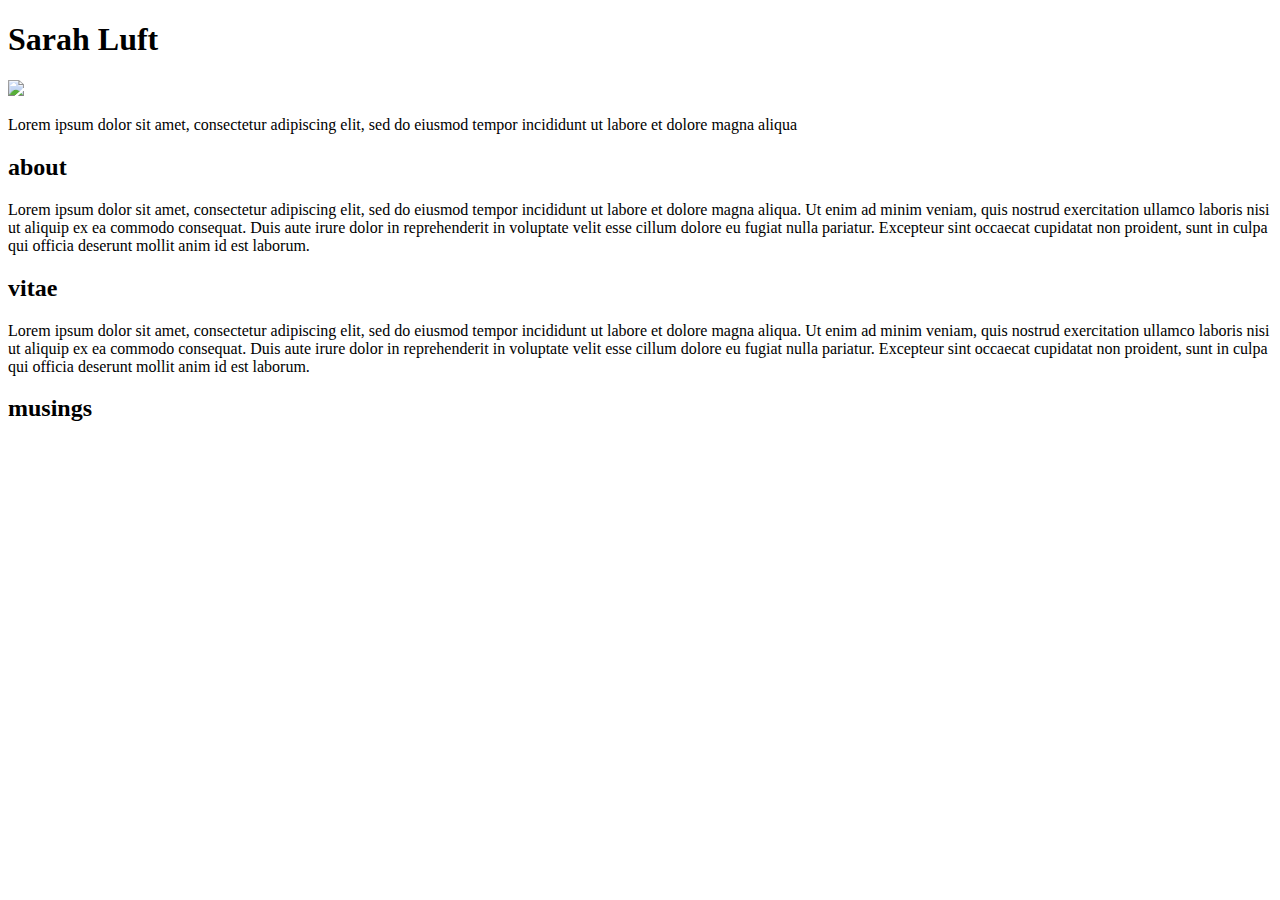
==== unit_5/index.html @ 9829ceb7 "unit 5 changes" ====
<!DOCTYPE html>
<html>
	<head>
		<title>Sarah Luft</title>
		<link rel="stylesheet" type="text/css" href="style.css">
	</head>
	<body>
		<h1>Sarah Luft</h1>
		<img src="images/catandmural.jpg">
		<p>Lorem ipsum dolor sit amet, consectetur adipiscing elit, sed do eiusmod tempor incididunt ut labore et dolore magna aliqua</p>
		<h2>about</h2>
		<p>Lorem ipsum dolor sit amet, consectetur adipiscing elit, sed do eiusmod tempor incididunt ut labore et dolore magna aliqua. Ut enim ad minim veniam, quis nostrud exercitation ullamco laboris nisi ut aliquip ex ea commodo consequat. Duis aute irure dolor in reprehenderit in voluptate velit esse cillum dolore eu fugiat nulla pariatur. Excepteur sint occaecat cupidatat non proident, sunt in culpa qui officia deserunt mollit anim id est laborum.</p>
		<h2>vitae</h2>
		<p>Lorem ipsum dolor sit amet, consectetur adipiscing elit, sed do eiusmod tempor incididunt ut labore et dolore magna aliqua. Ut enim ad minim veniam, quis nostrud exercitation ullamco laboris nisi ut aliquip ex ea commodo consequat. Duis aute irure dolor in reprehenderit in voluptate velit esse cillum dolore eu fugiat nulla pariatur. Excepteur sint occaecat cupidatat non proident, sunt in culpa qui officia deserunt mollit anim id est laborum.</p>
		<h2>musings</h2>
	</body>
</html>
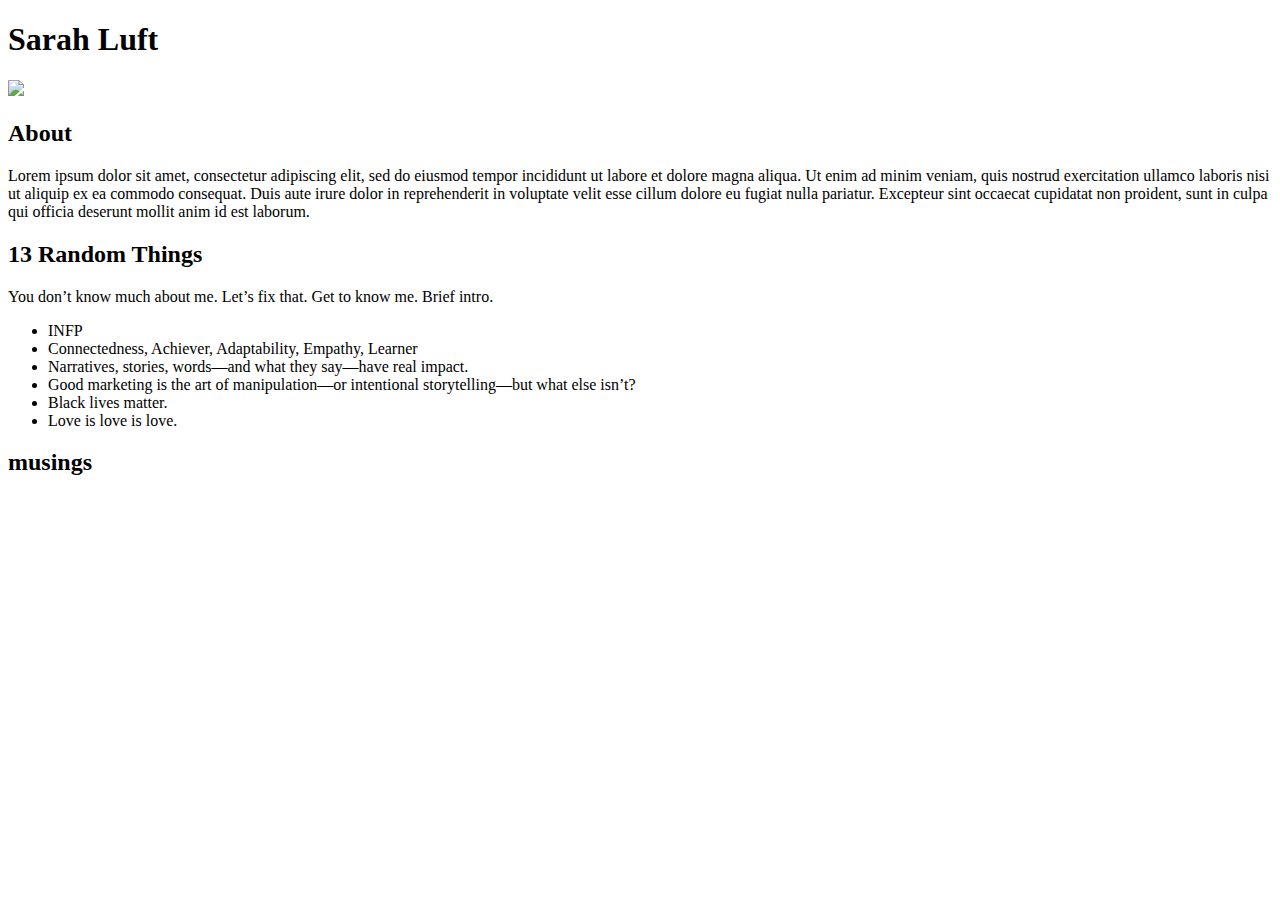
==== commit 01228a6b: "unit 5 redo with no semantic elements" ====
--- a/unit_5/index.html
+++ b/unit_5/index.html
@@ -7,11 +7,18 @@
 	<body>
 		<h1>Sarah Luft</h1>
 		<img src="images/catandmural.jpg">
-		<p>Lorem ipsum dolor sit amet, consectetur adipiscing elit, sed do eiusmod tempor incididunt ut labore et dolore magna aliqua</p>
-		<h2>about</h2>
+		<h2>About</h2>
 		<p>Lorem ipsum dolor sit amet, consectetur adipiscing elit, sed do eiusmod tempor incididunt ut labore et dolore magna aliqua. Ut enim ad minim veniam, quis nostrud exercitation ullamco laboris nisi ut aliquip ex ea commodo consequat. Duis aute irure dolor in reprehenderit in voluptate velit esse cillum dolore eu fugiat nulla pariatur. Excepteur sint occaecat cupidatat non proident, sunt in culpa qui officia deserunt mollit anim id est laborum.</p>
-		<h2>vitae</h2>
-		<p>Lorem ipsum dolor sit amet, consectetur adipiscing elit, sed do eiusmod tempor incididunt ut labore et dolore magna aliqua. Ut enim ad minim veniam, quis nostrud exercitation ullamco laboris nisi ut aliquip ex ea commodo consequat. Duis aute irure dolor in reprehenderit in voluptate velit esse cillum dolore eu fugiat nulla pariatur. Excepteur sint occaecat cupidatat non proident, sunt in culpa qui officia deserunt mollit anim id est laborum.</p>
+		<h2>13 Random Things</h2>
+			<p>You don’t know much about me. Let’s fix that. Get to know me. Brief intro.</p>
+			<ul>
+				<li>INFP</li>
+				<li>Connectedness, Achiever, Adaptability, Empathy, Learner</li>
+				<li>Narratives, stories, words—and what they say—have real impact.</li>
+				<li>Good marketing is the art of manipulation—or intentional storytelling—but what else isn’t?</li>
+				<li>Black lives matter.</li>
+				<li>Love is love is love.</li>
+			</ul>
 		<h2>musings</h2>
 	</body>
 </html>
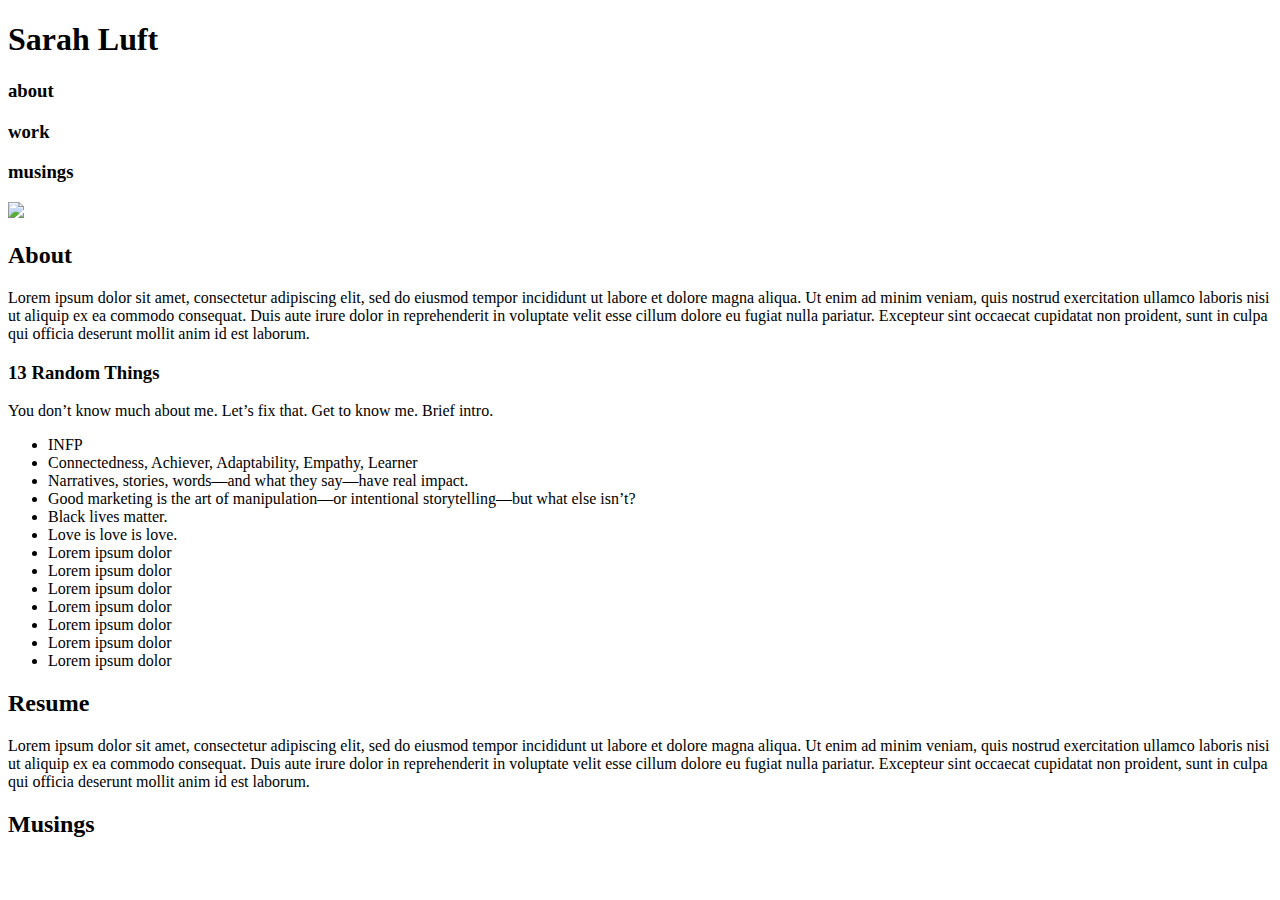
==== commit f9dd1d04: "unti 5, take three" ====
--- a/unit_5/index.html
+++ b/unit_5/index.html
@@ -2,23 +2,45 @@
 <html>
 	<head>
 		<title>Sarah Luft</title>
-		<link rel="stylesheet" type="text/css" href="style.css">
+		<link rel="stylesheet" type="text/css" href="style2.css">
 	</head>
 	<body>
-		<h1>Sarah Luft</h1>
+		<header>
+			<h1>Sarah Luft</h1>
+			<nav>
+				<h3>about</h3>
+				<h3>work</h3>
+				<h3>musings</h3>
+			</nav>
+		</header>
 		<img src="images/catandmural.jpg">
-		<h2>About</h2>
-		<p>Lorem ipsum dolor sit amet, consectetur adipiscing elit, sed do eiusmod tempor incididunt ut labore et dolore magna aliqua. Ut enim ad minim veniam, quis nostrud exercitation ullamco laboris nisi ut aliquip ex ea commodo consequat. Duis aute irure dolor in reprehenderit in voluptate velit esse cillum dolore eu fugiat nulla pariatur. Excepteur sint occaecat cupidatat non proident, sunt in culpa qui officia deserunt mollit anim id est laborum.</p>
-		<h2>13 Random Things</h2>
-			<p>You don’t know much about me. Let’s fix that. Get to know me. Brief intro.</p>
-			<ul>
-				<li>INFP</li>
-				<li>Connectedness, Achiever, Adaptability, Empathy, Learner</li>
-				<li>Narratives, stories, words—and what they say—have real impact.</li>
-				<li>Good marketing is the art of manipulation—or intentional storytelling—but what else isn’t?</li>
-				<li>Black lives matter.</li>
-				<li>Love is love is love.</li>
-			</ul>
-		<h2>musings</h2>
+		<div id="about">
+			<h2>About</h2>
+			<p>Lorem ipsum dolor sit amet, consectetur adipiscing elit, sed do eiusmod tempor incididunt ut labore et dolore magna aliqua. Ut enim ad minim veniam, quis nostrud exercitation ullamco laboris nisi ut aliquip ex ea commodo consequat. Duis aute irure dolor in reprehenderit in voluptate velit esse cillum dolore eu fugiat nulla pariatur. Excepteur sint occaecat cupidatat non proident, sunt in culpa qui officia deserunt mollit anim id est laborum.</p>
+			<h3>13 Random Things</h3>
+				<p>You don’t know much about me. Let’s fix that. Get to know me. Brief intro.</p>
+				<ul>
+					<li>INFP</li>
+					<li>Connectedness, Achiever, Adaptability, Empathy, Learner</li>
+					<li>Narratives, stories, words—and what they say—have real impact.</li>
+					<li>Good marketing is the art of manipulation—or intentional storytelling—but what else isn’t?</li>
+					<li>Black lives matter.</li>
+					<li>Love is love is love.</li>
+					<li>Lorem ipsum dolor</li>
+					<li>Lorem ipsum dolor</li>
+					<li>Lorem ipsum dolor</li>
+					<li>Lorem ipsum dolor</li>
+					<li>Lorem ipsum dolor</li>
+					<li>Lorem ipsum dolor</li>
+					<li>Lorem ipsum dolor</li>
+				</ul>
+		</div>
+		<div id="work">
+			<h2>Resume</h2>
+			<p>Lorem ipsum dolor sit amet, consectetur adipiscing elit, sed do eiusmod tempor incididunt ut labore et dolore magna aliqua. Ut enim ad minim veniam, quis nostrud exercitation ullamco laboris nisi ut aliquip ex ea commodo consequat. Duis aute irure dolor in reprehenderit in voluptate velit esse cillum dolore eu fugiat nulla pariatur. Excepteur sint occaecat cupidatat non proident, sunt in culpa qui officia deserunt mollit anim id est laborum.</p>
+		</div>
+		<div id="musings">
+			<h2>Musings</h2>
+		</div>
 	</body>
 </html>
